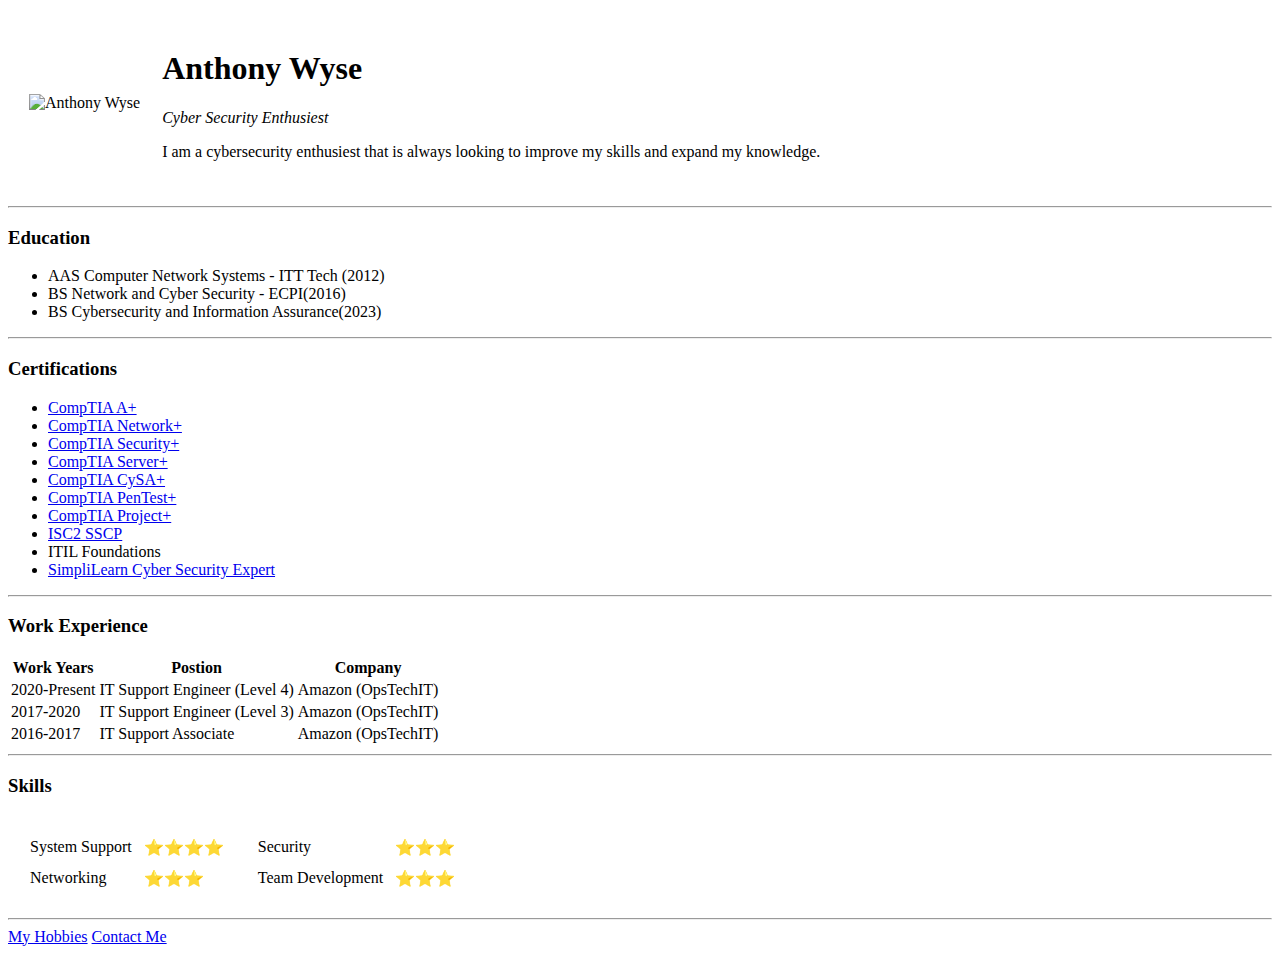
==== index.html @ bf92e999 "Update index.html" ====
<!DOCTYPE html>
<html lang="en" dir="ltr">

<head>
  <meta charset="utf-8">
  <title>Anthony's Personal Site</title>
</head>

<body>
  <table cellspacing="20">
    <tr>
      <td><img src="https://media.licdn.com/dms/image/D5635AQEwoI-Sx88Gew/profile-framedphoto-shrink_200_200/0/1700684450619?e=1701309600&v=beta&t=SlPEH1N5h9eqFreBuQHe8N8nn31OtvOd2_vFMDZ6J7Q" alt="Anthony Wyse"></td>
      <td>
        <h1>Anthony Wyse</h1>
        <p><em>Cyber Security Enthusiest</em></p>
        <p>I am a cybersecurity enthusiest that is always looking to improve my skills and expand my knowledge.</p>
      </td>
    </tr>
  </table>
  <hr />
  <h3>Education</h3>
  <ul>
    <li>AAS Computer Network Systems - ITT Tech (2012)</li>
    <li>BS Network and Cyber Security - ECPI(2016)</li>
    <li>BS Cybersecurity and Information Assurance(2023)</li>
  </ul>
  <hr>
  <h3>Certifications</h3>
  <ul>
    <li> <a href="https://www.credly.com/badges/68a1d0bc-7ae9-4a42-b4bc-23f2796b835b">CompTIA A+</a></li>
    <li> <a href="https://www.credly.com/badges/094754a8-2065-4310-8f3d-29fb1196f8ae/public_url">CompTIA Network+</a></li>
    <li> <a href="https://www.credly.com/badges/e924defa-47aa-45f3-ba17-b07615cfa1dc/public_url">CompTIA Security+</a></li>
    <li> <a href="https://www.credly.com/badges/96537a3d-d9cb-450d-abbd-3272a870aa7d/public_url">CompTIA Server+</a></li>
    <li> <a href="https://www.credly.com/badges/d1df9457-e8d4-4c71-8260-4c52cb5c634e/public_url">CompTIA CySA+</a></li>
    <li> <a href="https://www.credly.com/badges/0b445bce-b962-4a32-95e6-0ae2a605bd8c/public_url">CompTIA PenTest+</a></li>
    <li> <a href="https://www.credly.com/badges/83ba1305-955a-4dac-bd5d-a6701077b9a8/public_url">CompTIA Project+</a></li>
    <li> <a href="https://www.credly.com/badges/3ff568fb-10eb-42b5-8344-6a51245b116c/public_url">ISC2 SSCP</a></li>
    <li>ITIL Foundations</li>
    <li><a href="https://success.simplilearn.com/51825ef2-5d22-413b-987a-7716b755215e#gs.amfkl3"> SimpliLearn Cyber Security Expert</a></li>
  </ul>
  <hr>
  <h3>Work Experience</h3>
  <table>
    <thead cellspacing="10">
      <tr>
        <th>Work Years</th>
        <th>Postion</th>
        <th>Company</th>
      </tr>
    </thead>
    <tbody>
      <tr>
        <td>2020-Present</td>
        <td>IT Support Engineer (Level 4)</td>
        <td>Amazon (OpsTechIT)</td>
      </tr>
      <tr>
        <td>2017-2020</td>
        <td>IT Support Engineer (Level 3)</td>
        <td>Amazon (OpsTechIT)</td>
      </tr>
      <tr>
        <td>2016-2017</td>
        <td>IT Support Associate</td>
        <td>Amazon (OpsTechIT)</td>
      </tr>
    </tbody>
  </table>
  <hr>
  <h3>Skills</h3>
  <table cellspacing="10">
    <tr>
      <td>
        <table cellspacing="10">
          <tr>
            <td>System Support</td>
            <td>⭐⭐⭐⭐</td>
          </tr>
          <tr>
            <td>Networking</td>
            <td>⭐⭐⭐</td>
          </tr>
        </table>
      </td>
      <td>
        <table cellspacing="10">
          <tr>
            <td>Security</td>
            <td>⭐⭐⭐</td>
          </tr>
          <tr>
            <td>Team Development</td>
            <td>⭐⭐⭐</td>
          </tr>
      </td>
  </table>
  </tr>
  </table>
  <hr>
  <a href="hobbies.html">My Hobbies</a>
  <a href="Contact.html">Contact Me</a>

</body>

</html>
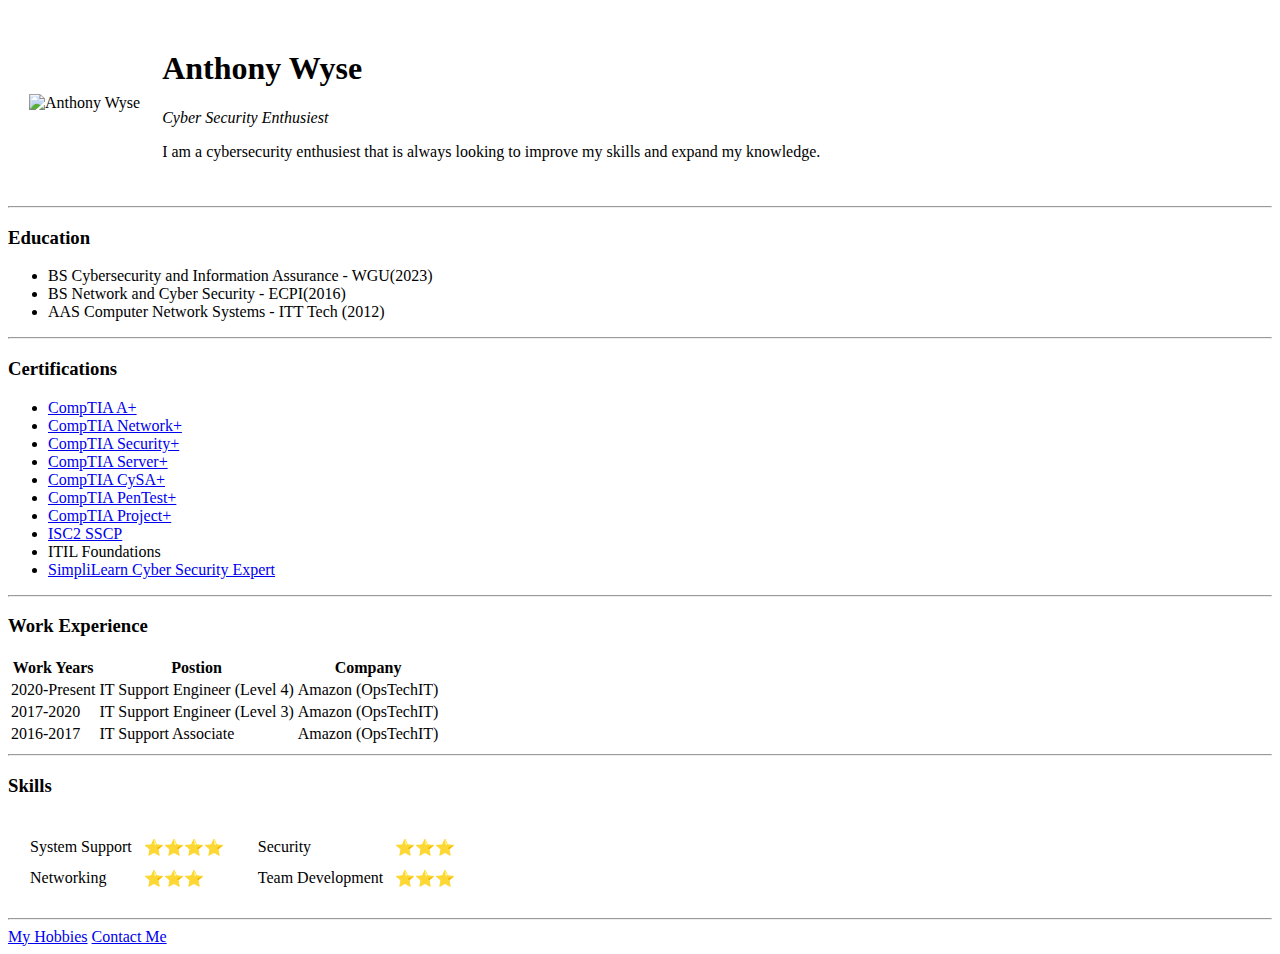
==== commit 291f421f: "Update index.html" ====
--- a/index.html
+++ b/index.html
@@ -3,7 +3,7 @@
 
 <head>
   <meta charset="utf-8">
-  <title>Anthony's Personal Site</title>
+  <title>The Wyse Guy</title>
 </head>
 
 <body>
@@ -20,14 +20,14 @@
   <hr />
   <h3>Education</h3>
   <ul>
+    <li>BS Cybersecurity and Information Assurance - WGU(2023)</li>
+    <li>BS Network and Cyber Security - ECPI(2016)</li>
     <li>AAS Computer Network Systems - ITT Tech (2012)</li>
-    <li>BS Network and Cyber Security - ECPI(2016)</li>
-    <li>BS Cybersecurity and Information Assurance(2023)</li>
   </ul>
   <hr>
   <h3>Certifications</h3>
   <ul>
-    <li> <a href="https://www.credly.com/badges/68a1d0bc-7ae9-4a42-b4bc-23f2796b835b">CompTIA A+</a></li>
+    <li> <a href="https://www.credly.com/badges/eed50c97-7f43-4728-9fc0-f255faa5452a/public_url">CompTIA A+</a></li>
     <li> <a href="https://www.credly.com/badges/094754a8-2065-4310-8f3d-29fb1196f8ae/public_url">CompTIA Network+</a></li>
     <li> <a href="https://www.credly.com/badges/e924defa-47aa-45f3-ba17-b07615cfa1dc/public_url">CompTIA Security+</a></li>
     <li> <a href="https://www.credly.com/badges/96537a3d-d9cb-450d-abbd-3272a870aa7d/public_url">CompTIA Server+</a></li>
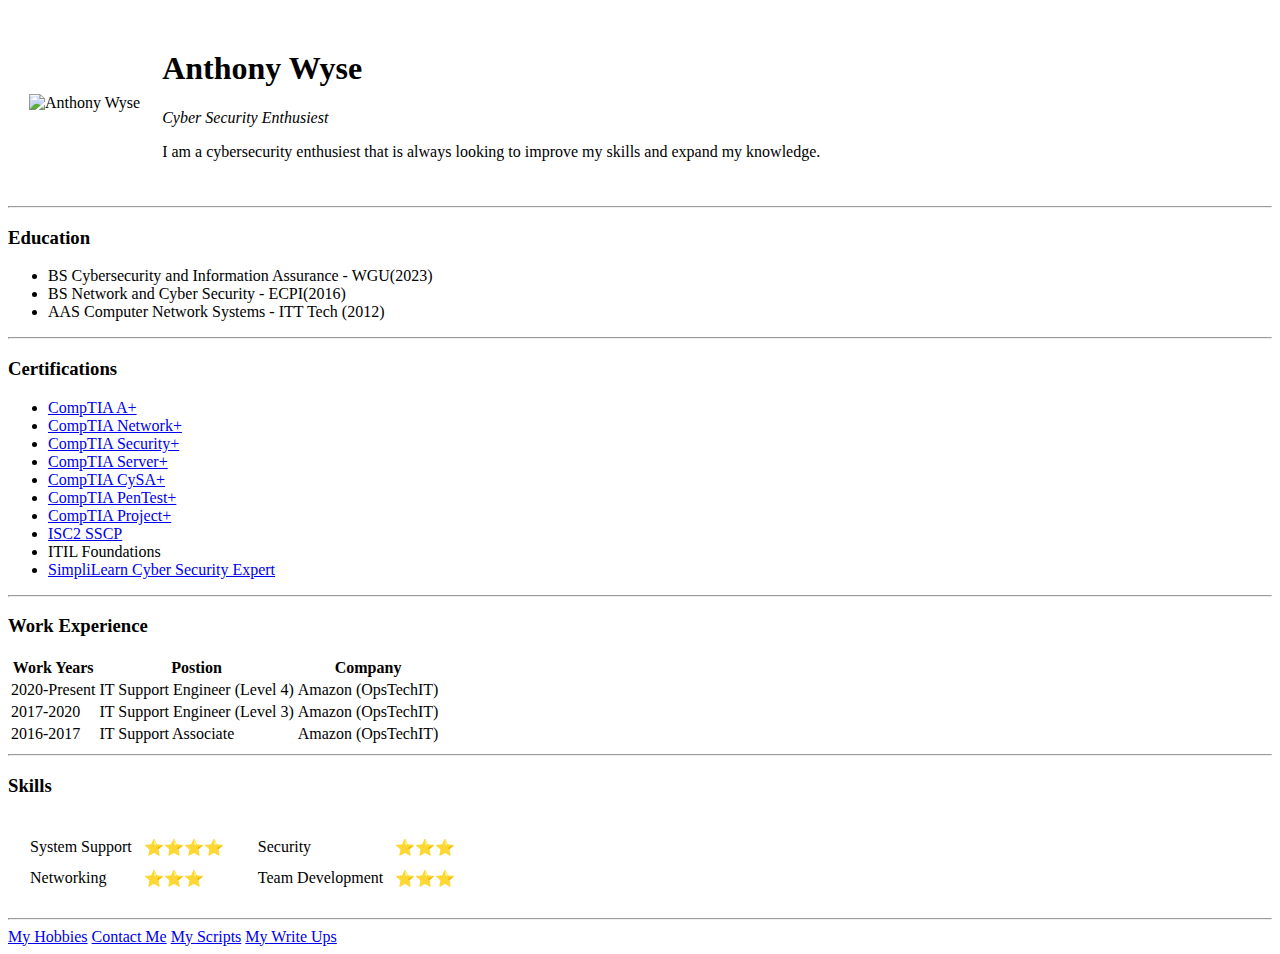
==== commit 7fac4e7f: "Update index.html" ====
--- a/index.html
+++ b/index.html
@@ -99,6 +99,8 @@
   <hr>
   <a href="hobbies.html">My Hobbies</a>
   <a href="Contact.html">Contact Me</a>
+  <a href="scripts.html">My Scripts</a>
+  <a href="writeup.html">My Write Ups</a>
 
 </body>
 
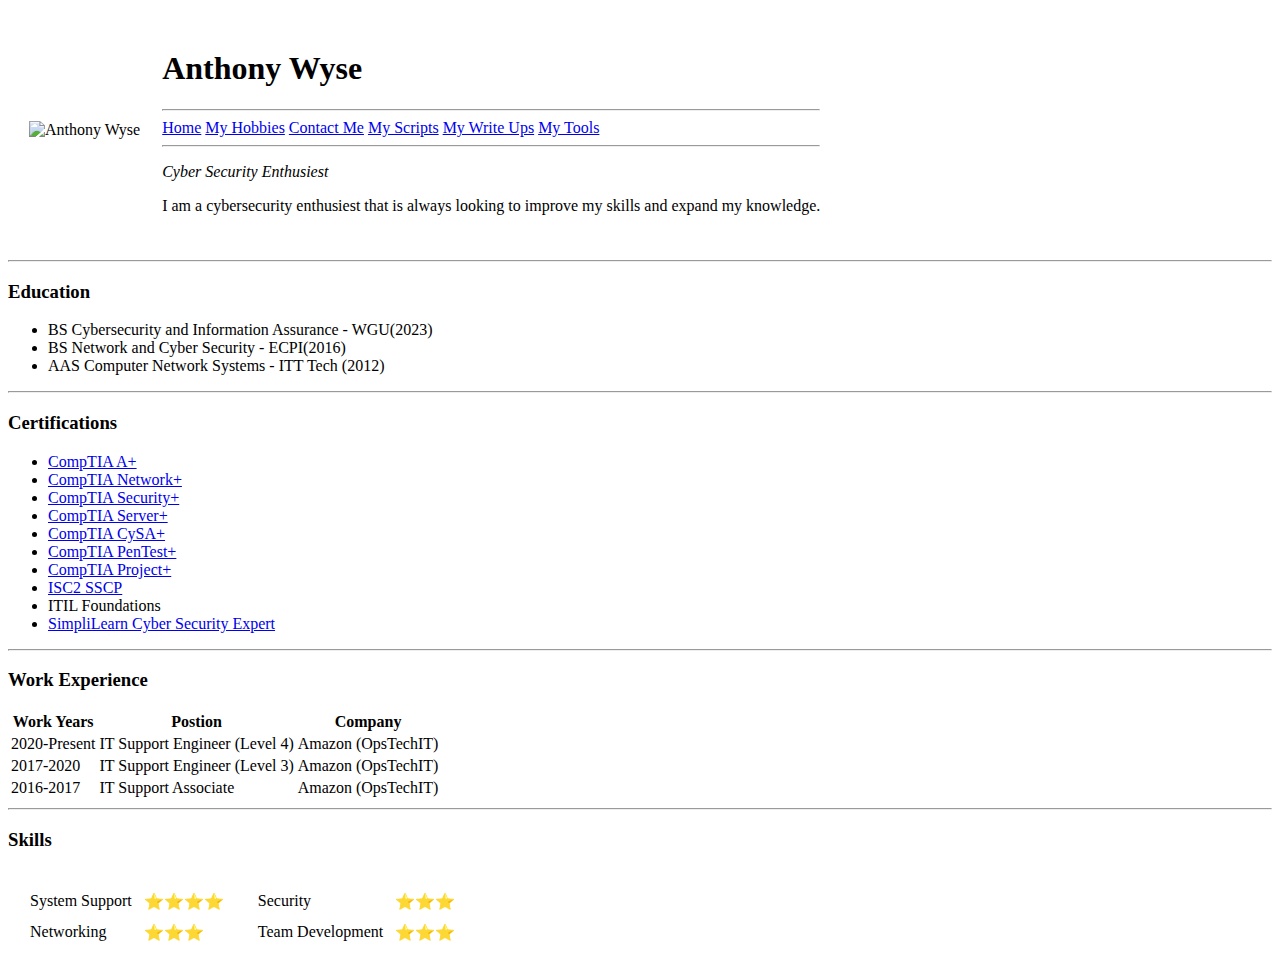
==== commit 8caf9e9e: "Add files via upload" ====
--- a/index.html
+++ b/index.html
@@ -9,9 +9,17 @@
 <body>
   <table cellspacing="20">
     <tr>
-      <td><img src="https://media.licdn.com/dms/image/D5635AQEwoI-Sx88Gew/profile-framedphoto-shrink_200_200/0/1700684450619?e=1701309600&v=beta&t=SlPEH1N5h9eqFreBuQHe8N8nn31OtvOd2_vFMDZ6J7Q" alt="Anthony Wyse"></td>
+      <td><img src="https://media.licdn.com/dms/image/D5635AQEwoI-Sx88Gew/profile-framedphoto-shrink_400_400/0/1700684450619?e=1712948400&v=beta&t=SEjoL3nJh0-rASGGHevq2HRojzNnH8rImHXiyoHLFgg" alt="Anthony Wyse"></td>
       <td>
         <h1>Anthony Wyse</h1>
+		<hr>
+		<a href="index.html">Home</a>
+		<a href="hobbies.html">My Hobbies</a>
+		<a href="Contact.html">Contact Me</a>
+		<a href="scripts.html">My Scripts</a>
+		<a href="writeups.html">My Write Ups</a>
+		<a href="tools.html">My Tools</a>
+		<hr>
         <p><em>Cyber Security Enthusiest</em></p>
         <p>I am a cybersecurity enthusiest that is always looking to improve my skills and expand my knowledge.</p>
       </td>
@@ -96,12 +104,7 @@
   </table>
   </tr>
   </table>
-  <hr>
-  <a href="hobbies.html">My Hobbies</a>
-  <a href="Contact.html">Contact Me</a>
-  <a href="scripts.html">My Scripts</a>
-  <a href="writeup.html">My Write Ups</a>
-
+  
 </body>
 
 </html>
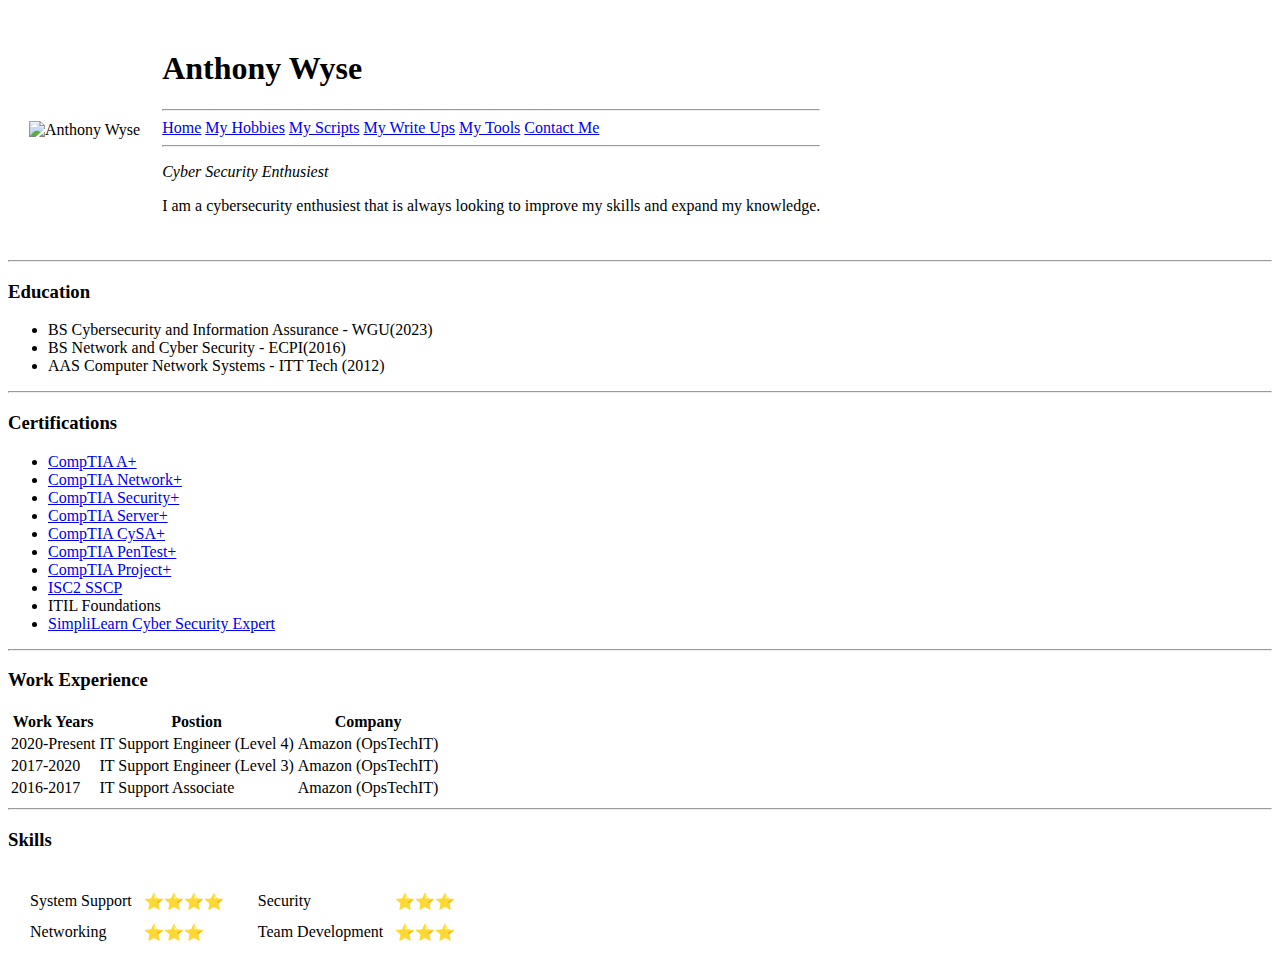
==== commit 39b59932: "Update index.html" ====
--- a/index.html
+++ b/index.html
@@ -15,10 +15,10 @@
 		<hr>
 		<a href="index.html">Home</a>
 		<a href="hobbies.html">My Hobbies</a>
-		<a href="Contact.html">Contact Me</a>
 		<a href="scripts.html">My Scripts</a>
 		<a href="writeups.html">My Write Ups</a>
 		<a href="tools.html">My Tools</a>
+	      	<a href="Contact.html">Contact Me</a>
 		<hr>
         <p><em>Cyber Security Enthusiest</em></p>
         <p>I am a cybersecurity enthusiest that is always looking to improve my skills and expand my knowledge.</p>
